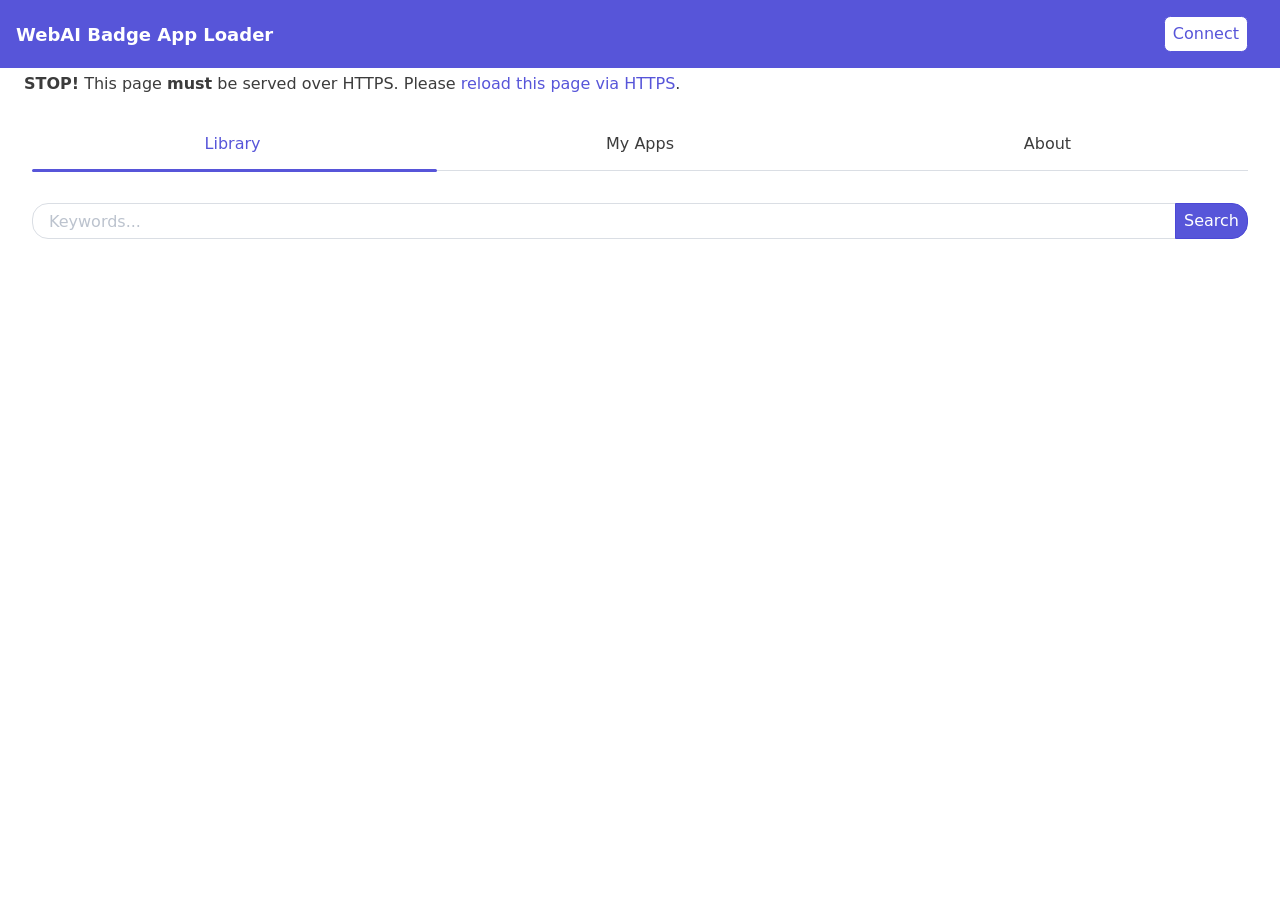
==== index.html @ 8454cf38 "First commit with first set of apps" ====
<!doctype html>
<html lang="en">
  <head>
    <meta charset="utf-8">
    <meta name="viewport" content="width=device-width, initial-scale=0.8,maximum-scale=0.8, minimum-scale=0.8, shrink-to-fit=no">
    <link rel="stylesheet" href="css/spectre.min.css">
    <link rel="stylesheet" href="css/spectre-exp.min.css">
    <link rel="stylesheet" href="css/spectre-icons.min.css">
    <link rel="stylesheet" href="css/main.css">
    <link rel="icon" type="image/png" sizes="32x32" href="img/favicon-32x32.png">
    <link rel="icon" type="image/png" sizes="16x16" href="img/favicon-16x16.png">
    <meta name="theme-color" content="#5755d9">
    <style>
      .devicechooser { cursor:pointer; }
      .devicechooser:hover { border: 1px solid black; }
    </style>
    <title>WebAI App Loader</title>
  </head>
  <body>
    <header class="navbar-primary navbar">
      <section class="navbar-section">
        <a href="https://espruino.com" target="_blank" class="navbar-brand mr-2">WebAI Badge App Loader</a>
        <!-- <a href="#" class="btn btn-link">...</a> -->
      </section>
      <section class="navbar-section">
        <button class="btn" id="connectmydevice">Connect</button>
      </section>
      <!--<section class="navbar-section">
        <div class="input-group input-inline">
          <input class="form-input" type="text" placeholder="search">
          <button class="btn btn-primary input-group-btn">Search</button>
        </div>
      </section>-->
    </header>

    <div class="container" style="padding-top:4px">
      <p id="requireHTTPS" class="hidden">
        <b>STOP!</b> This page <b>must</b> be served over HTTPS. Please <a>reload this page via HTTPS</a>.
      </p>
    </div>


    <ul class="tab tab-block" id="tab-navigate">
      <li class="tab-item active" id="tab-librarycontainer">
        <a href="javascript:showTab('librarycontainer')">Library</a>
      </li>
      <li class="tab-item" id="tab-myappscontainer">
        <a href="javascript:showTab('myappscontainer')">My Apps</a>
      </li>
      <li class="tab-item" id="tab-aboutcontainer">
        <a href="javascript:showTab('aboutcontainer')">About</a>
      </li>
    </ul>

    <div class="container"  id="toastcontainer">
    </div>

    <div class="container apploader-tab" id="librarycontainer">
      <div class="panel" style="clear:both">
        <div class="panel-header">
        <div class="input-group" id="searchform">
            <input class="form-input" type="text" placeholder="Keywords...">
            <button class="btn btn-primary input-group-btn">Search</button>
        </div>
        </div>
        <div class="panel-body columns"><!-- apps go here --></div>
      </div>
    </div>

    <div class="container apploader-tab" id="myappscontainer" style="display:none">
      <div class="panel">
        <div class="panel-header" style="text-align:right">
          <button class="btn refresh">Refresh...</button>
          <button class="btn btn-primary updateapps hidden">Update X apps</button>
        </div>
        <div class="panel-body columns"><!-- apps go here --></div>
      </div>
    </div>

    <div class="container apploader-tab" id="aboutcontainer" style="display:none">
      <div class="hero bg-gray">
        <div class="hero-body">
          <h2>WebAI App Loader</h2>
          <p>A tool for uploading apps to the <a href="https://espruino.com/Badge" target="_blank">WebAI Badge</a></p>
        </div>
      </div>
      <div class="container" style="padding-top: 8px;">
        <p id="apploaderlinks"></p>
        <p>Check out <a href="https://github.com/espruino/EspruinoApps" target="_blank">the Source on GitHub</a><!--, or
          find out <a href="https://www.espruino.com/Espruino+App+Loader" target="_blank">how to add your own app</a>--></p>
        <p>Using <a href="https://espruino.com/" target="_blank">Espruino</a>, Icons from <a href="https://icons8.com/" target="_blank">icons8.com</a></p>

        <h3>Utilities</h3>
        <p><button class="btn" id="settime">Set Time</button>
           <button class="btn" id="removeall">Remove all Apps</button>
        </p>
        <h3>Settings</h3>
        <div class="form-group">
          <label class="form-switch">
            <input type="checkbox" id="settings-pretokenise">
            <i class="form-icon"></i> Pretokenise apps before upload (smaller, faster apps)
          </label>
          <label class="form-switch">
            <input type="checkbox" id="settings-settime">
            <i class="form-icon"></i> Always update time when we connect
          </label>
          <button class="btn" id="defaultsettings">Default settings</button>
        </div>
      </div>
    </div>

    <script src="webtools/uart.js"></script>
    <script src="core/js/utils.js"></script>
    <script src="core/lib/marked.min.js"></script>
    <script src="core/lib/espruinotools.js"></script>
    <script src="webtools/heatshrink.js"></script>
    <script src="core/js/comms.js"></script>
    <script src="loader.js"></script>
    <script src="core/js/ui.js"></script>
    <script src="core/js/appinfo.js"></script>
    <script src="core/js/index.js"></script>
  </body>
</html>
---- css/main.css ----
/* NAVIGATION BAR AND GENERAL STYLES */
    body {
      color: #3c3c3c;
      padding-left: 1em;
      padding-right: 1em;
    }

    .navbar {
      background-color: #5755d9;
      padding: 1em 1em 1em 1em;
    }

    .navbar .navbar-brand {
      color: #fff;
      font-weight: bold;
    }

    header.navbar,
    .navbar-primary {
      margin-left: calc(-1em);
      margin-right: calc(-1em);
      width: calc(100% + 2rem);
      box-sizing: border-box;
    }

    a.mr-2 {
      display: flex;
      align-items: center;
    }

    .navbar-section>a>div {
      margin-left: 0.75rem;
    }

    .container.apploader-tab {
      padding-left: 0rem;
      padding-right: 0rem;
      border-bottom: 0px;
      margin-bottom: 2em;
      flex-wrap: wrap;
      justify-content: center;
      align-items: center;
      gap: 0.75rem;
    }

    .navbar-brand.mr-2>img {
      margin-left: 0.3rem;
    }

    .form-input {
      border-radius: 1em;
      padding: 0.5em;
      padding-left: 1em;
      border: solid 1px #dadee4;
      box-shadow: none;
      margin: 0;
    }

    .panel-header {
      padding-left: 0px;
    }

    .panel {
      border-radius: 1em;
      padding-left: 0rem;
      padding-right: 0rem;

      border: none;
    }

    .panel-body.columns {
      display: flex;
      flex-wrap: wrap;
      gap: 0.75rem;
      align-items: stretch;
      justify-content: center;
    }

    /* BUTTONS */

    @keyframes squishAnim {
      0% { transform: scale(1, 1); }
      15% { transform: scale(1.08, 1.24); }
      40% { transform: scale(1.22, 1.08); }
      65% { transform: scale(1.15, 1.28); }
      85% { transform: scale(1.06, 1.12); }
      100% { transform: scale(1, 1); }
    }

    .btn {
      border-radius: 0.4em;
    }

    #connectmydevice {
      margin-right: 1.5em;
    }

    .btn.input-group-btn {
      border-bottom-right-radius: 1em;
      border-top-right-radius: 1em;
    }

    .menu-item {
      cursor: pointer;
    }

    .menu .menu-item>a {
      border-radius: 1em;
      padding-left: 1em;
    }

    .menu {
      border-radius: 1em;
    }

    .dropdowns-pill {
      background-color: rgba(87, 85, 217, 0.066);
      border-radius: 1em;
      padding-left: 1em;
      padding-right: 1em;

    }

    .btn.btn-favourite:focus,
    .btn.btn-favourite:focus-visible,
    .btn-favourite:focus,
    .btn-favourite:focus-visible,
    .btn.btn-favourite:active,
    .btn-favourite:active {
      outline: none !important;
      box-shadow: none !important;
    }

    .btn.btn-favourite:focus .icon,
    .btn-favourite:focus .icon {
      outline: none !important;
      box-shadow: none !important;
    }

    .icon.icon-emulator {
      text-indent: 0px;
      content: url("data:image/svg+xml,%3Csvg fill='rgb(87, 85, 217)' xmlns='http://www.w3.org/2000/svg' viewBox='4 4 40 40' width='1em' height='1em'%3E%3Cpath d='M 8.5 5 C 6.0324991 5 4 7.0324991 4 9.5 L 4 30.5 C 4 32.967501 6.0324991 35 8.5 35 L 17 35 L 17 40 L 13.5 40 A 1.50015 1.50015 0 1 0 13.5 43 L 18.253906 43 A 1.50015 1.50015 0 0 0 18.740234 43 L 29.253906 43 A 1.50015 1.50015 0 0 0 29.740234 43 L 34.5 43 A 1.50015 1.50015 0 1 0 34.5 40 L 31 40 L 31 35 L 39.5 35 C 41.967501 35 44 32.967501 44 30.5 L 44 9.5 C 44 7.0324991 41.967501 5 39.5 5 L 8.5 5 z M 8.5 8 L 39.5 8 C 40.346499 8 41 8.6535009 41 9.5 L 41 30.5 C 41 31.346499 40.346499 32 39.5 32 L 29.746094 32 A 1.50015 1.50015 0 0 0 29.259766 32 L 18.746094 32 A 1.50015 1.50015 0 0 0 18.259766 32 L 8.5 32 C 7.6535009 32 7 31.346499 7 30.5 L 7 9.5 C 7 8.6535009 7.6535009 8 8.5 8 z M 17.5 12 C 16.136406 12 15 13.136406 15 14.5 L 15 25.5 C 15 26.863594 16.136406 28 17.5 28 L 30.5 28 C 31.863594 28 33 26.863594 33 25.5 L 33 14.5 C 33 13.136406 31.863594 12 30.5 12 L 17.5 12 z M 18 18 L 30 18 L 30 25 L 18 25 L 18 18 z M 20 35 L 28 35 L 28 40 L 20 40 L 20 35 z'/%3E%3C/svg%3E");
    }

    .icon.icon-favourite {
      text-indent: 0px;
    }

    .icon.icon-favourite-active {
      text-indent: 0px;
      color: #EEE
    }

    .icon.icon-favourite::before {
      content: url("data:image/svg+xml,%3Csvg fill='rgb(255, 0, 0)' xmlns='http://www.w3.org/2000/svg' viewBox='0 -3 50 47' width='1.5em' height='1.5em'%3E%3Cpath d='M 16.375 9 C 10.117188 9 5 14.054688 5 20.28125 C 5 33.050781 19.488281 39.738281 24.375 43.78125 L 25 44.3125 L 25.625 43.78125 C 30.511719 39.738281 45 33.050781 45 20.28125 C 45 14.054688 39.882813 9 33.625 9 C 30.148438 9 27.085938 10.613281 25 13.0625 C 22.914063 10.613281 19.851563 9 16.375 9 Z M 16.375 11 C 19.640625 11 22.480469 12.652344 24.15625 15.15625 L 25 16.40625 L 25.84375 15.15625 C 27.519531 12.652344 30.359375 11 33.625 11 C 38.808594 11 43 15.144531 43 20.28125 C 43 31.179688 30.738281 37.289063 25 41.78125 C 19.261719 37.289063 7 31.179688 7 20.28125 C 7 15.144531 11.1875 11 16.375 11 Z'/%3E%3C/svg%3E");
    }

    .icon.icon-favourite-active::before {
      content: url("data:image/svg+xml,%3Csvg fill='rgb(255, 0, 0)' xmlns='http://www.w3.org/2000/svg' viewBox='0 -3 50 47' width='1.5em' height='1.5em'%3E%3Cpath d='M 25 44.296875 L 24.363281 43.769531 C 23.363281 42.941406 22.019531 42.027344 20.46875 40.96875 C 14.308594 36.765625 5 30.414063 5 20.285156 C 5 14.0625 10.097656 9 16.363281 9 C 19.714844 9 22.851563 10.457031 25 12.957031 C 27.148438 10.457031 30.289063 9 33.636719 9 C 39.902344 9 45 14.0625 45 20.285156 C 45 30.414063 35.691406 36.765625 29.53125 40.96875 C 27.976563 42.027344 26.636719 42.941406 25.636719 43.769531 Z'/%3E%3C/svg%3E");
    }

    .icon.icon-favourite span {
      font-size: 50%;
      color: #F66;
      position: relative;
      top: -0.8em;
    }

    .icon.favoriteAnim {
      animation-name: squishAnim;
      animation-duration: 0.45s;
      animation-timing-function: cubic-bezier(.2, .9, .3, 1);
      animation-fill-mode: both;
    }

    .icon.icon-interface {
      text-indent: 0px;
    }

    .fav-count {
      display: inline-block;
      margin-right: 0.3rem !important;
      margin-left: 0em !important;
      font-size: 0.7rem;
      vertical-align: middle;
      text-align: center;
      margin-top: -0.07rem;
      color: #F66;
    }

    .btn-favourite .fav-count+.icon {
      margin-left: 0;
    }

    .btn-favourite {
      margin-right: 0.1em;
      padding: 1em;
    }

    .btn.btn-favourite {
      display: inline-flex;
      align-items: center;
      justify-content: center;
      min-width: 0.01rem;
      min-height: 1.9rem;
      box-sizing: border-box;
    }

    .btn.btn-favourite.btn-lg {
      width: auto;
      height: auto;
      padding-right: 0.25rem;
    }

    .btn.btn-favourite .icon {
      display: inline-flex;
      align-items: center;
      justify-content: center;
      transform-origin: center;
    }

    .btn.btn-favourite .icon.icon-favourite {
      gap: 0.35rem;
    }

    /* Collapse to one column for thinner screens */
    @media (max-width: 720px) {
      .tile.column.col-6.col-sm-12.col-xs-12.app-tile {
        flex: 1 1 100% !important;
        max-width: 100% !important;
        min-width: 0 !important;
      }
    }

    /* TABS */
    .tab.tab-block .tab-item {
      border-bottom: none;
    }

    .tab.tab-item.active {
      border-bottom: none;
    }

    .tab.tab-block {
      margin: 1em;
      padding: 0.3em;
      padding-left: 0.3em !important;
      padding-right: 0.3em !important;
      gap: 1em;
    }

    .inline-icon {
      display: inline-block;
      width: 1em;
      height: 1em;
      vertical-align: sub;
      margin-right: 5px;
    }

    #tab-navigate {
      position: relative;
      display: flex;
      padding: 0;
    }

    #tab-navigate .tab-item {
      flex: 1 1 0;
      text-align: center;
      display: block;
    }

    #tab-navigate .tab-item a {
      display: block;
      padding: 0.6rem 0.8rem;
    }

    #tab-navigate::after {
      content: "";
      position: absolute;
      bottom: -0.1rem;
      left: 0;
      height: 3px;
      width: calc(100% / 3);
      background: #5755d9;
      border-radius: 100px;
      transform: translateX(0%);
      transition: transform 320ms cubic-bezier(.2, .9, .3, 1), width 320ms cubic-bezier(.2, .9, .3, 1);
      will-change: transform, width;
    }

    #tab-navigate:has(li:nth-child(2).active)::after {
      transform: translateX(100%);
    }

    #tab-navigate:has(li:nth-child(3).active)::after {
      transform: translateX(200%);
    }

    .tab.tab-block .tab-item:focus {
      outline: none;
      box-shadow: none;
    }

    .tab .tab-item a,
    .tab .tab-item a:focus,
    .tab .tab-item a:active,
    .tab .tab-item a:focus-visible,
    .tab.tab-block .tab-item a:focus,
    #tab-navigate .tab-item a:focus {
      outline: none !important;
      box-shadow: none !important;
      border-bottom-color: transparent !important;
    }

    .dropdown-container {
      padding-left: 1rem;
      padding-right: 1rem;
      display: flex;
      align-items: center;
      gap: 0.75rem;
      flex-wrap: wrap;
      justify-content: center;
      margin-left: 0%;
      margin-right: 0em;
    }

    #searchform {
      flex: 1;
      min-width: 450px !important;
    }

    #searchform .form-input {
      width: 100%;
    }

    a.btn.btn-link.dropdown-toggle {
      padding-left: 0.01em;
    }

    .avatar img {
      border-radius: 5px 5px 5px 5px;
      background: #fff;
    }

    #toastcontainer {
      position: fixed;
      bottom: 8px;
      left: 0px;
      right: 0px;
      z-index: 500;
    }

    .hero {
      padding-bottom: 1rem;
      padding-top: 1rem;
      text-align: center;
    }

    .chip {
      cursor: pointer;
    }

    .filter-nav {
      display: inline-block;
    }

    .device-nav {
      display: inline-block;
    }

    .sort-nav {
      float: right;
    }

    /* APP TILES */
    .app-tile {
      position: relative;
      border-bottom: 1px solid #EEE;
      margin-bottom: 4px;
      min-height: 11em;
    }

    .tile-content {
      position: relative;
      overflow-wrap: anywhere;
    }

    /* DROPDOWNS */
    .dropdown {
      position: relative;
    }

    .dropdown .menu {
      position: absolute;
      top: 100%;
      left: 0;
      z-index: 10000;
    }
    .long-dropdown{
      min-height: 520px !important;
    }

    .dropdown .menu.align-right {
      left: auto;
      right: 0;
    }

    /* Allow tooltips on filter menu items to escape the dropdown */
    .filter-nav .menu {
      overflow: visible;
    }
    .sort-nav .menu {
      overflow: visible;
    }

    .tile .tile-content br {
      display: block;
      line-height: 100;
      padding: 2em;
    }

    .tile .tile-content p {
      margin: 0 0 0.2rem 0;
    }

    .tile.column.col-6.col-sm-12.col-xs-12.app-tile {
      background-color: rgba(87, 85, 217, 0.025);
      box-shadow: 0px 3px 6px rgba(0, 0, 0, 0.025);
      border: solid 1.3px #dadee47c;
      margin: 0;
      padding: 0.9em;
      border-radius: 1em;
      box-sizing: border-box;
      flex: 1 1 calc(50% - 0.75rem);
      max-width: calc(50% - 0.75rem);
      min-width: 220px;
    }

    .tile.column.col-6.col-sm-12.col-xs-12.app-tile.updateTile {
      background-color: rgba(255, 149, 0, 0.069) !important;
      box-shadow: 0px 3px 6px rgba(151, 111, 0, 0.036);
    }

    .chip {
      border-radius: 0.7em;
    }

    .link-github {
      position: absolute;
      top: 36px;
      left: -24px;
    }

    .tile-screenshot {
      position: absolute;
      bottom: 1em;
      right: 1em;
      width: 6.66em;
      height: 4em;
      padding: 2px;
      border: 1.2px solid rgba(87, 85, 217, 0.5);
      cursor: pointer;
      border-radius: 5px;
    }

    .pill-container {
      display: inline-flex;
      align-items: center;
      justify-content: flex-end;
      padding: 0em 1em;
      margin-right: 0.05em;
      background-color: rgba(87, 85, 217, 0.055);
      border-radius: 999px;
      font-family: sans-serif;
      height: auto;
    }

    .modal-container {
      border-radius: 1.5em;
      background-color: rgb(253, 253, 255);
      padding: 1em;
    }

    .bar {
      border-radius: 1em;
    }

    .devicechooser {
      border-radius: 1em;
      display: flex;
      justify-content: center;
      align-items: center;
      text-align: left;
    }

    .btn.btn-favourite .icon.icon-favourite span {
      position: static;
      top: auto;
      margin-left: 0;
      margin-right: 0;
      font-size: 0.45rem;
      vertical-align: middle;
      color: #F66;
    }

    i.icon.icon-favourite.icon-favourite-active>span {
      color: white !important;
      z-index: 2;
    }

    .toast {
      border-radius: 0.5em;
      margin: 0.7em;
      max-width: 99%;
    }

    .icon.icon-interface::before {
      position: absolute;
      left: 50%;
      top: 70%;
      transform: translate(-50%, -50%);
      content: url("data:image/svg+xml,%3C%3Fxml version='1.0'%3F%3E%3Csvg fill='rgb(87, 85, 217)' xmlns='http://www.w3.org/2000/svg' viewBox='2 2 28 28' width='1.5em' height='1.5em'%3E%3Cpath d='M 6 4 C 4.895 4 4 4.895 4 6 L 4 24 C 4 25.105 4.895 26 6 26 L 24 26 C 25.105 26 26 25.105 26 24 L 26 8 L 22 4 L 20 4 L 20 10 C 20 10.552 19.552 11 19 11 L 10 11 C 9.448 11 9 10.552 9 10 L 9 4 L 6 4 z M 16 4 L 16 9 L 18 9 L 18 4 L 16 4 z M 10 16 L 20 16 C 21.105 16 22 16.895 22 18 L 22 24 L 8 24 L 8 18 C 8 16.895 8.895 16 10 16 z'/%3E%3C/svg%3E");
    }

    /* https://github.com/picturepan2/spectre/issues/595 */
    .chip.tooltip:hover {
      overflow: visible;
      overflow-y: unset;
    }

    /* Terminal */
    .terminal {
      font-size: 12px;
      background-color: #222;
      color: white;
      display: block;
      border: 0;
      padding: 10px;
      overflow: auto;
      border-radius: 1em;
      position: absolute;
      left: 0px;
      top: 0px;
      bottom: 0px;
      right: 0px;
      -o-user-select: text;
      -moz-user-select: text;
      -webkit-user-select: text;
      user-select: text;
    }

    .termLine {
      font-family: Fixed, monospace;
      tab-size: 4;
      min-height: 1em;
    }

    .terminal.focus {
      background-color: #333;
    }

    .terminal__focus {
      position: absolute;
      top: -100px;
    }

    .terminal a {
      color: #88F;
    }

    .terminal a:visited {
      color: #88F;
    }

    .terminal--connected.focus .terminal__cursor {
      animation: blink 1s step-end 0s infinite;
    }

    .terminal--webcam.focus .terminal__cursor {
      text-shadow: none;
      animation: blink_webcam 1s step-end 0s infinite;
    }
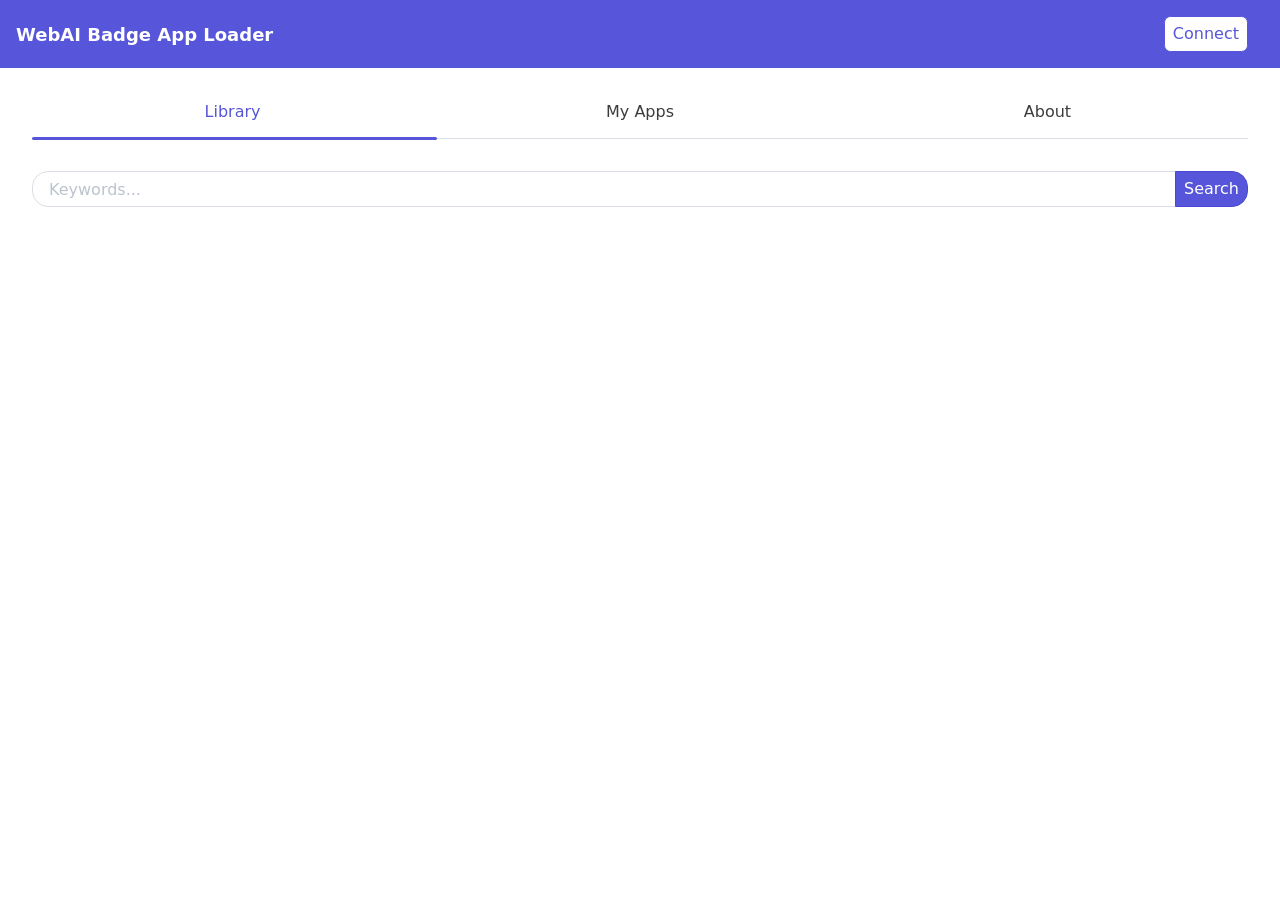
==== commit 95729726: "fix https warning" ====
--- a/index.html
+++ b/index.html
@@ -13,6 +13,7 @@
     <style>
       .devicechooser { cursor:pointer; }
       .devicechooser:hover { border: 1px solid black; }
+      .hidden { display:none; }
     </style>
     <title>WebAI App Loader</title>
   </head>
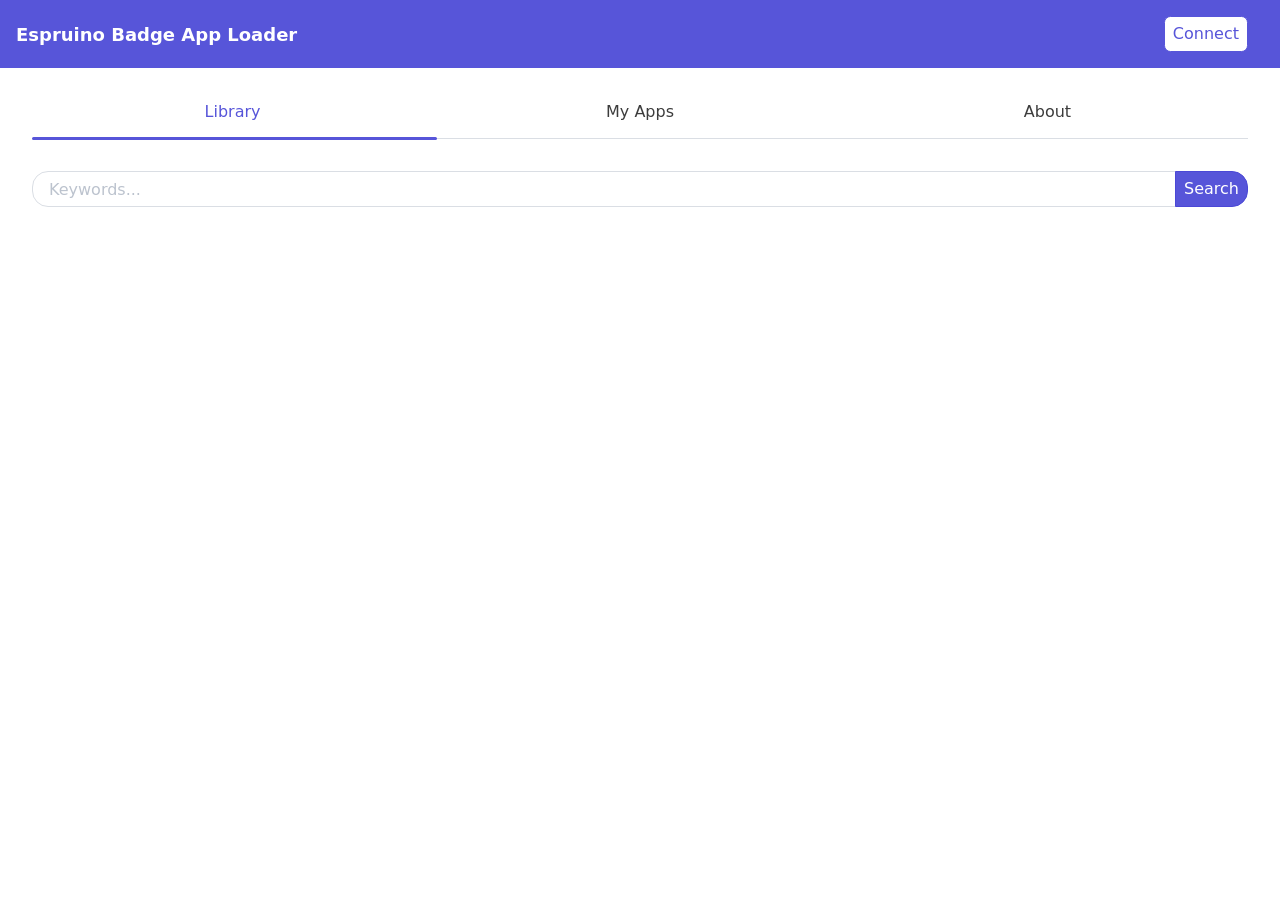
==== commit 1247b0b9: "Add GitHub app" ====
--- a/index.html
+++ b/index.html
@@ -15,12 +15,12 @@
       .devicechooser:hover { border: 1px solid black; }
       .hidden { display:none; }
     </style>
-    <title>WebAI App Loader</title>
+    <title>Espruino Badge App Loader</title>
   </head>
   <body>
     <header class="navbar-primary navbar">
       <section class="navbar-section">
-        <a href="https://espruino.com" target="_blank" class="navbar-brand mr-2">WebAI Badge App Loader</a>
+        <a href="https://espruino.com" target="_blank" class="navbar-brand mr-2">Espruino Badge App Loader</a>
         <!-- <a href="#" class="btn btn-link">...</a> -->
       </section>
       <section class="navbar-section">
@@ -81,8 +81,8 @@
     <div class="container apploader-tab" id="aboutcontainer" style="display:none">
       <div class="hero bg-gray">
         <div class="hero-body">
-          <h2>WebAI App Loader</h2>
-          <p>A tool for uploading apps to the <a href="https://espruino.com/Badge" target="_blank">WebAI Badge</a></p>
+          <h2>Espruino Badge App Loader</h2>
+          <p>A tool for uploading apps to the <a href="https://espruino.com/Badge" target="_blank">Espruino Badge</a></p>
         </div>
       </div>
       <div class="container" style="padding-top: 8px;">
